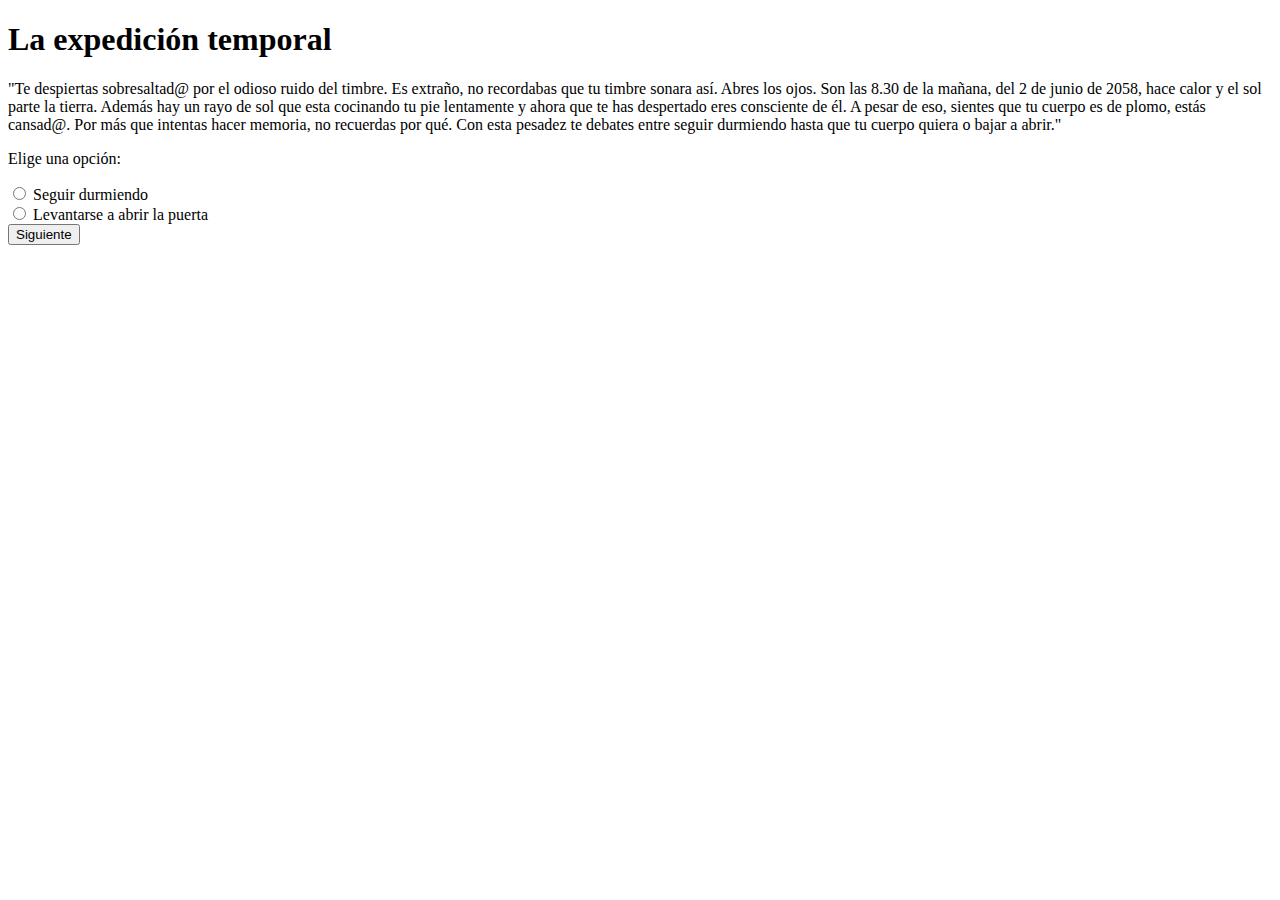
==== ETPA-HTML-JS-CSS/index.html @ 3f42b9e4 "Rename ETPA - Web-VanillaJs/index.html to ETPA-HTML-JS-CSS/index.html" ====
<!DOCTYPE html>
<html lang="en">
<head>
    <meta charset="UTF-8">
    <meta name="viewport" content="width=device-width, initial-scale=1.0">
    <link rel="stylesheet" href="css/styles.css">
    <title>Elige tu propia aventura</title>
</head>
<body>

    <header class="story-title">
        <h1>La expedición temporal</h1>
    </header>

    <div id="story-holder">
        <div id="story-text">
            <div id="text-01">
                <p>"Te despiertas sobresaltad@ por el odioso ruido del timbre. Es extraño, no recordabas que tu timbre sonara así. Abres los ojos. Son las 8.30 de la mañana, del 2 de junio de 2058, hace calor y el sol parte la tierra. Además hay un rayo de sol que esta cocinando tu pie lentamente y ahora que te has despertado eres consciente de él. A pesar de eso, sientes que tu cuerpo es de plomo, estás cansad@. Por más que intentas hacer memoria, no recuerdas por qué. Con esta pesadez te debates entre seguir durmiendo hasta que tu cuerpo quiera o bajar a abrir."</p>
            </div>
        </div>
        <div id="story-options">
            <p class="story-options-choose">Elige una opción:</p>
            <input type="radio" name="options" value="opt-a" id="a"> <label for="opt-a" id="opt-a-text">Seguir durmiendo</label><br>
            <input type="radio" name="options" value="opt-b" id="b"> <label for="opt-b" id="opt-b-text">Levantarse a abrir la puerta</label><br>
        </div>
        <div class="story-button-action"></div>
            <input id="story-options-button" type="button" onclick="getOption()" value="Siguiente"> <br>
        </div>
    </div>
    <script type="text/javascript" src="index.js"></script>
</body>
</html>
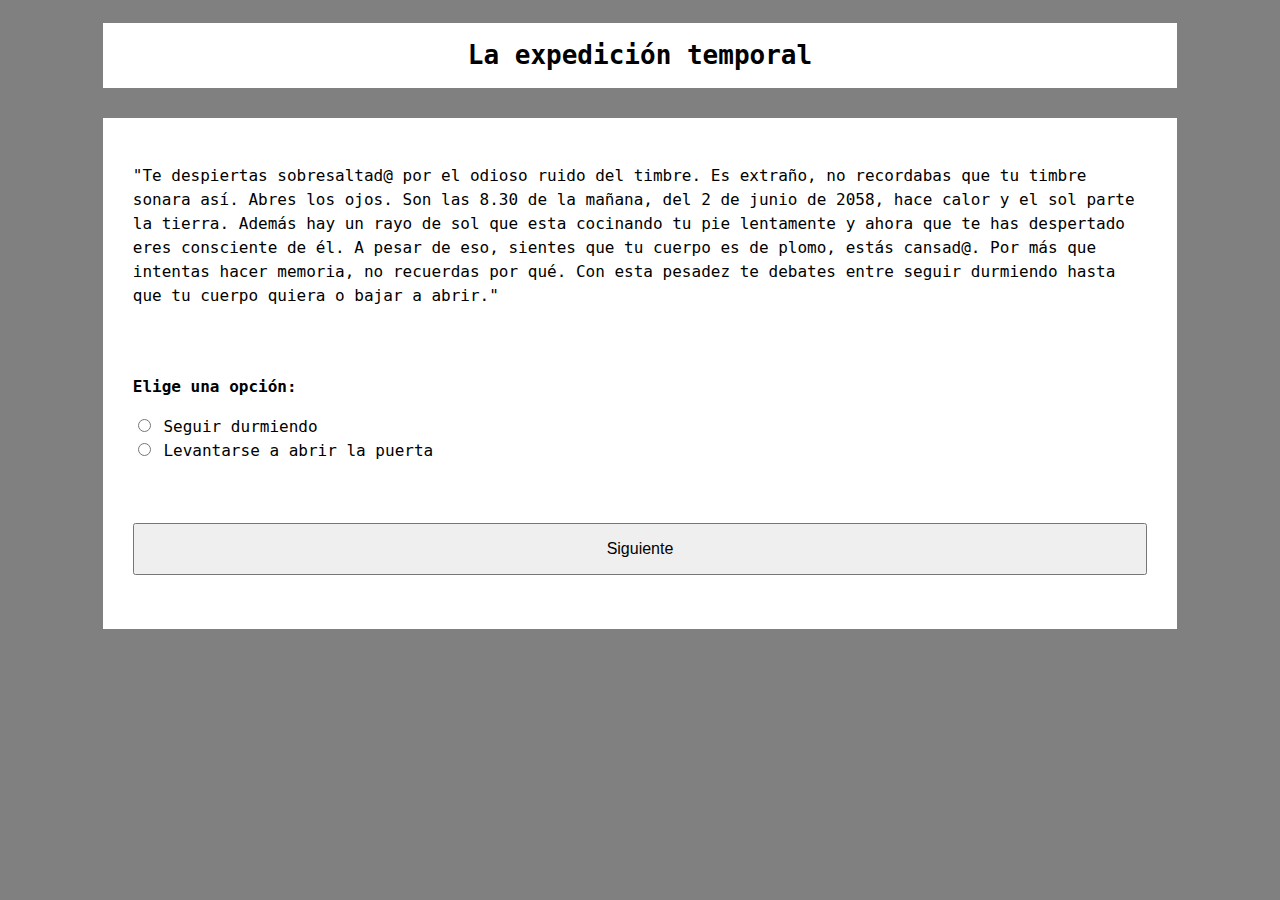
==== commit bd3a99c5: "Redistribute files according the content" ====
--- a/ETPA-HTML-JS-CSS/index.html
+++ b/ETPA-HTML-JS-CSS/index.html
@@ -29,4 +29,4 @@
     </div>
     <script type="text/javascript" src="index.js"></script>
 </body>
-</html>
+</html>--- a/ETPA-HTML-JS-CSS/css/styles.css
+++ b/ETPA-HTML-JS-CSS/css/styles.css
@@ -0,0 +1,49 @@
+body {
+    display: flex;
+    flex-flow: column;
+    background-color: gray;
+    align-items: center;
+    font-family: monospace;
+}
+
+header {
+    width: 85%;
+    background-color: white;
+    text-align: center;
+    margin: 15px 0;
+}
+
+#story-holder {
+    font-size: 16px;
+    line-height: 1.5rem;
+    display:flex;
+    flex-flow: column;
+    width: 85%;
+    background-color: white;
+    padding: 30px;
+    margin: 15px 0;
+    box-sizing: border-box;
+}
+
+#story-options {
+    margin: 35px 0;
+}
+
+#story-options-button{
+    margin: 25px 0 0 0;
+    padding: 15px;
+    font-size: 16px;
+}
+
+.story-button-action{
+    text-align:center;
+}
+
+.story-div-decisition-made{
+    font-weight: bold;
+    margin: 15px;
+}
+.story-options-choose{
+    font-weight: bold;
+    
+}